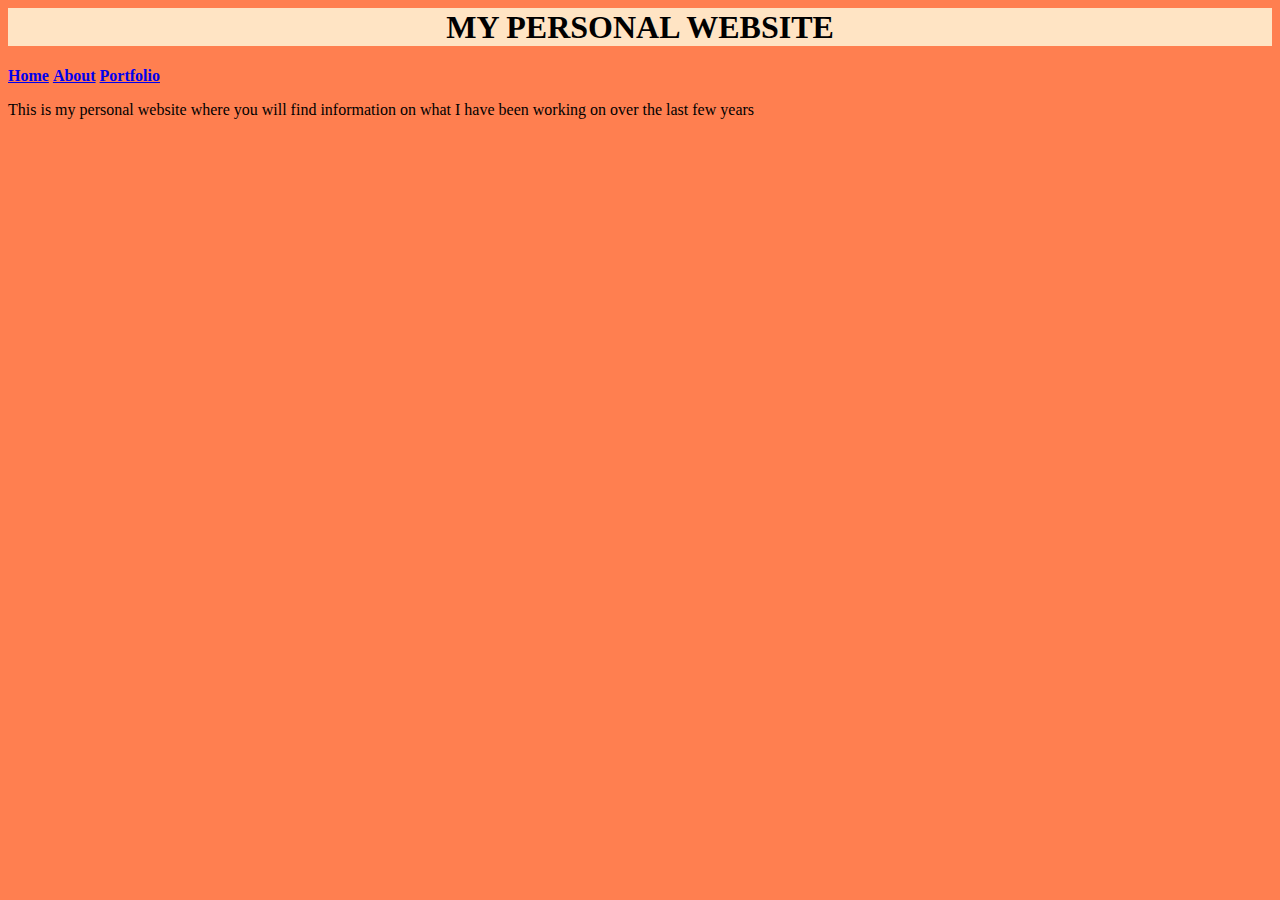
==== Index.html @ 7e2bbaaf "Added image tag" ====
<html lang="en">
<head>
    <meta charset="UTF-8">
    <meta http-equiv="X-UA-Compatible" content="IE=edge">
    <meta name="viewport" content="width=device-width, initial-scale=1.0">
    <title>Home</title>
    <link rel="stylesheet" href="Style.css">
    
</head>
<h1><b>My Personal Website</b></h1>
<body>
    <!--Created a navigation bar for ease of navigating the site-->
   <nav>
    <a href="#"><b>Home</b></a>
    <a href="#"><b>About</b></a>
    <a href="#"><b>Portfolio</b></a>
   </nav>
<p>This is my personal website where you will find information on what I have been working on over the last few years</p>


    <script src="javascript.js"></script>  
<img src="">
</body>
</html>
---- Style.css ----
h1{
    background-color: bisque;
    text-align: center;
    text-transform: uppercase;
    padding-top: 1px;
}
.nav{
    text-align: center;
    text-transform: capitalize;
    font-size: medium;
    display: inline-block;
    
    
}
body{
    background-color: coral;
}
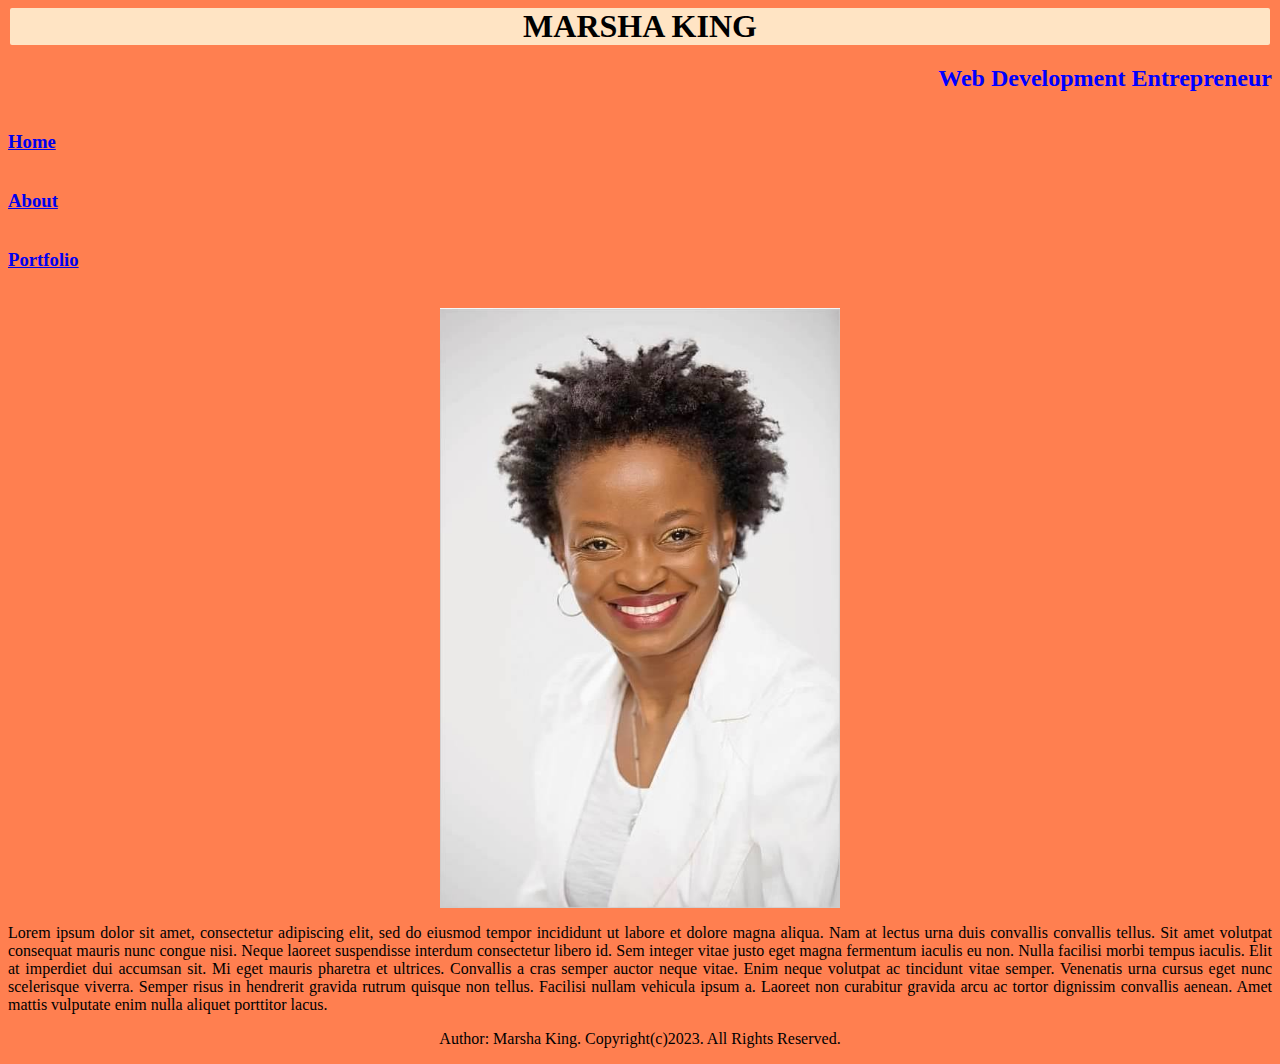
==== commit 724d87be: "Added new branch to include webpage layout changes" ====
--- a/Index.html
+++ b/Index.html
@@ -1,24 +1,55 @@
 <html lang="en">
+
 <head>
     <meta charset="UTF-8">
     <meta http-equiv="X-UA-Compatible" content="IE=edge">
     <meta name="viewport" content="width=device-width, initial-scale=1.0">
-    <title>Home</title>
+    <title>My Personal Website</title>
     <link rel="stylesheet" href="Style.css">
-    
+
 </head>
-<h1><b>My Personal Website</b></h1>
+
 <body>
-    <!--Created a navigation bar for ease of navigating the site-->
-   <nav>
-    <a href="#"><b>Home</b></a>
-    <a href="#"><b>About</b></a>
-    <a href="#"><b>Portfolio</b></a>
-   </nav>
-<p>This is my personal website where you will find information on what I have been working on over the last few years</p>
+    <h1><b>Marsha King</b></h1>
 
+    <h2><b>Web Development Entrepreneur</b></h2>
+        <div class="navbar">
+            <ul>
+                <li><a href="Index.html"><h3><b>Home</b></h3></a></li>
+                <li><a href="About.html"><h3><b>About</b></h3></a></li>
+                <li><a href="Portfolio.html"><h3><b>Portfolio</b></h3></a></li>
+            </ul>
+        
+        </div>    
+   
+    <br>
 
-    <script src="javascript.js"></script>  
-<img src="">
+    <div>
+        <div class="container">
+            <img src="Headshot.jpeg " alt="Headshot" class="Center">
+                <p>
+                    Lorem ipsum dolor sit amet, consectetur adipiscing elit, sed do eiusmod tempor incididunt ut labore
+                    et dolore magna aliqua. Nam at lectus urna duis convallis convallis tellus. Sit amet volutpat
+                    consequat mauris nunc congue nisi. Neque laoreet suspendisse interdum consectetur libero id. Sem
+                    integer vitae justo eget magna fermentum iaculis eu non. Nulla facilisi morbi tempus iaculis. Elit
+                    at imperdiet dui accumsan sit. Mi eget mauris pharetra et ultrices. Convallis a cras semper auctor
+                    neque vitae. Enim neque volutpat ac tincidunt vitae semper. Venenatis urna cursus eget nunc
+                    scelerisque viverra. Semper risus in hendrerit gravida rutrum quisque non tellus. Facilisi nullam
+                    vehicula ipsum a. Laoreet non curabitur gravida arcu ac tortor dignissim convallis aenean. Amet
+                    mattis vulputate enim nulla aliquet porttitor lacus.
+
+                </p>
+            </div>
+
+            <script src="javascript.js"></script>
+
+            <footer>
+        
+            <p style="text-align:Center;">Author: Marsha King. Copyright(c)2023. All Rights Reserved.
+            </p>
+
+            </footer>
+
 </body>
+
 </html>--- a/Style.css
+++ b/Style.css
@@ -1,17 +1,113 @@
-h1{
+h1 {
+    text-align: center;
+    text-decoration: blue;
+    border-radius: 2px 2px 2px 2px;
+    margin: 2px 2px 2px 2px;
     background-color: bisque;
+    text-transform: uppercase;
+
+}
+
+body {
+    background-color: coral;
+}
+
+h2 {
+    text-align: right;
+    color: blue;
+
+}
+
+.navbar {
+    margin-top: 0px;
+    margin-bottom: 0;
+
+}
+
+ul {
+    list-style: none;
+    display: inline-block;
+    text-align: left;
+    margin: 0px;
+    padding: 0px;
+
+}
+
+li {
+    display: flex;
+    justify-content: flex-start;
+
+}
+
+.container {
+    flex-wrap: wrap;
+    text-align: justify;
+    display: flexbox;
+    text-size-adjust: 14px;
+    text-decoration-style: 1em sans-serif;
+    ;
+
+}
+
+.center {
+    display: block;
+    margin-left: auto;
+    margin-right: auto;
+    width: 400px;
+    height: 600px;
+}
+
+
+.Poems {
+    width: 400px;
+    height: 400px;
+    margin: 0px; 
+    padding: 0px; 
+    display: inline-flexbox;
+    
+
+}
+
+.Pink-dress{
+    width: 180px;
+    height: 200px;
+    margin: 2px;
+    padding-block: 3px;
+}
+
+.Kimono-dress{
+    width: 200px;
+    height: 200px;
+    margin: 2px;
+    padding-block: 3px
+}
+
+.Gown-picture {
+    border: 15px;
+    margin: 3px 3px 3px 3px;
+    width: 250px;
+    height: 330px;
+    padding: 2px 3px 2px 3px;
+
+}
+
+.portolio {
     text-align: center;
-    text-transform: uppercase;
-    padding-top: 1px;
+    text-decoration: blue;
+    border-radius: 3px 3px 3px 3px;
+    margin: 2px 2px 2px 2px;
 }
-.nav{
-    text-align: center;
-    text-transform: capitalize;
-    font-size: medium;
-    display: inline-block;
+
+.Sewing{
+    text-align: justify;
+    text-decoration: blueviolet;
+}
+
+.Writing{
+    text-align: left;
     
-    
+
 }
-body{
-    background-color: coral;
-}+
+
+
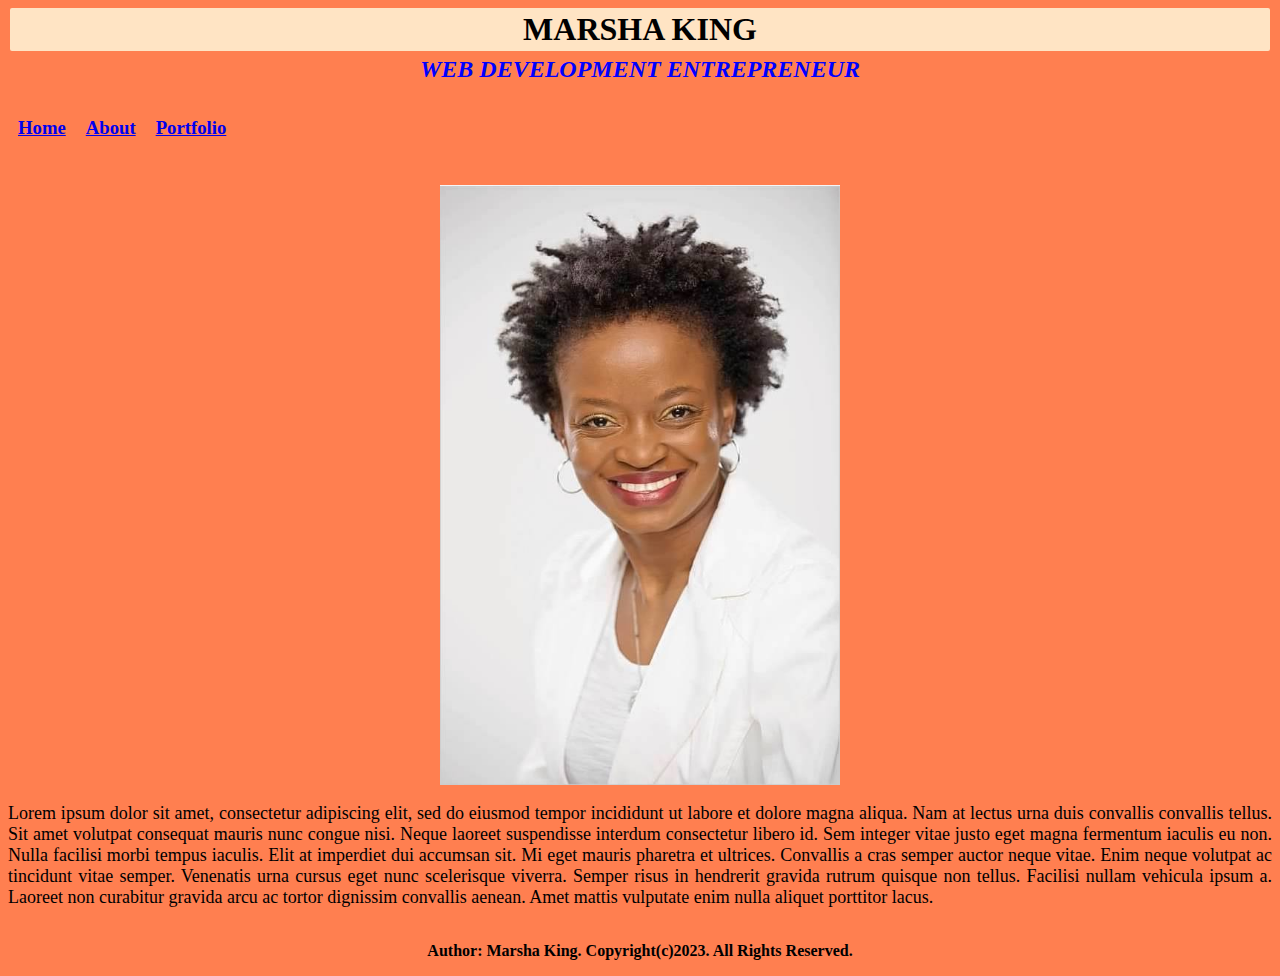
==== commit 12c8f1cc: "Added new branch for website changes" ====
--- a/Index.html
+++ b/Index.html
@@ -10,43 +10,43 @@
 </head>
 
 <body>
-    <h1><b>Marsha King</b></h1>
-
-    <h2><b>Web Development Entrepreneur</b></h2>
-        <div class="navbar">
-            <ul>
+    <header>
+        <h1><b>Marsha King</b></h1>
+        <h2><b>Web Development Entrepreneur</b></h2>
+        <nav>
+            <ul style="
+                display: flex;
+                flex-direction: row;
+                justify-content: flex-start;">
                 <li><a href="Index.html"><h3><b>Home</b></h3></a></li>
                 <li><a href="About.html"><h3><b>About</b></h3></a></li>
                 <li><a href="Portfolio.html"><h3><b>Portfolio</b></h3></a></li>
-            </ul>
-        
-        </div>    
-   
+                </ul>
+                </nav>
+    </header>        
     <br>
-
     <div>
         <div class="container">
             <img src="Headshot.jpeg " alt="Headshot" class="Center">
-                <p>
-                    Lorem ipsum dolor sit amet, consectetur adipiscing elit, sed do eiusmod tempor incididunt ut labore
-                    et dolore magna aliqua. Nam at lectus urna duis convallis convallis tellus. Sit amet volutpat
-                    consequat mauris nunc congue nisi. Neque laoreet suspendisse interdum consectetur libero id. Sem
-                    integer vitae justo eget magna fermentum iaculis eu non. Nulla facilisi morbi tempus iaculis. Elit
-                    at imperdiet dui accumsan sit. Mi eget mauris pharetra et ultrices. Convallis a cras semper auctor
-                    neque vitae. Enim neque volutpat ac tincidunt vitae semper. Venenatis urna cursus eget nunc
-                    scelerisque viverra. Semper risus in hendrerit gravida rutrum quisque non tellus. Facilisi nullam
-                    vehicula ipsum a. Laoreet non curabitur gravida arcu ac tortor dignissim convallis aenean. Amet
-                    mattis vulputate enim nulla aliquet porttitor lacus.
-
-                </p>
+                <p style="text-align: justify;
+                font-size: large;">
+                 Lorem ipsum dolor sit amet, consectetur adipiscing elit, sed do eiusmod tempor incididunt ut labore
+                 et dolore magna aliqua. Nam at lectus urna duis convallis convallis tellus. Sit amet volutpat
+                 consequat mauris nunc congue nisi. Neque laoreet suspendisse interdum consectetur libero id. Sem
+                 integer vitae justo eget magna fermentum iaculis eu non. Nulla facilisi morbi tempus iaculis. Elit
+                 at imperdiet dui accumsan sit. Mi eget mauris pharetra et ultrices. Convallis a cras semper auctor
+                 neque vitae. Enim neque volutpat ac tincidunt vitae semper. Venenatis urna cursus eget nunc
+                 scelerisque viverra. Semper risus in hendrerit gravida rutrum quisque non tellus. Facilisi nullam
+                 vehicula ipsum a. Laoreet non curabitur gravida arcu ac tortor dignissim convallis aenean. Amet
+                 mattis vulputate enim nulla aliquet porttitor lacus.
+            </p>
             </div>
 
             <script src="javascript.js"></script>
 
             <footer>
         
-            <p style="text-align:Center;">Author: Marsha King. Copyright(c)2023. All Rights Reserved.
-            </p>
+            <p style="text-align:Center;"><b>Author: Marsha King. Copyright(c)2023. All Rights Reserved.</b></p>
 
             </footer>
 
--- a/Style.css
+++ b/Style.css
@@ -1,51 +1,50 @@
 h1 {
-    text-align: center;
+    display: flex;
+    justify-content: center;
     text-decoration: blue;
     border-radius: 2px 2px 2px 2px;
-    margin: 2px 2px 2px 2px;
+    margin: 2px; 
+    padding: 3px;
     background-color: bisque;
     text-transform: uppercase;
 
 }
+
 
 body {
     background-color: coral;
 }
 
 h2 {
-    text-align: right;
+    display:flex;
     color: blue;
-
-}
-
-.navbar {
-    margin-top: 0px;
-    margin-bottom: 0;
+    text-transform: uppercase;
+    justify-content: center;
+   font-style: italic;
+   padding: 3px;
+   margin: 2px;
 
 }
 
 ul {
-    list-style: none;
-    display: inline-block;
-    text-align: left;
+    display: flex;
+    flex-direction: row;
+    justify-content: flex-start;
     margin: 0px;
     padding: 0px;
+    list-style: none;
+}    
 
-}
-
-li {
-    display: flex;
-    justify-content: flex-start;
-
+li{
+    padding:10px
 }
 
 .container {
     flex-wrap: wrap;
     text-align: justify;
-    display: flexbox;
+    display: flex;
     text-size-adjust: 14px;
-    text-decoration-style: 1em sans-serif;
-    ;
+    font-style: normal;
 
 }
 
@@ -57,29 +56,26 @@
     height: 600px;
 }
 
-
-.Poems {
-    width: 400px;
-    height: 400px;
-    margin: 0px; 
-    padding: 0px; 
-    display: inline-flexbox;
-    
-
+.Sewing{
+    text-align: left;
+    text-transform: uppercase;
+    font-size: larger;
+    padding: 20px;
+    margin: 5px;
 }
-
 .Pink-dress{
     width: 180px;
     height: 200px;
     margin: 2px;
-    padding-block: 3px;
+    padding: 30px;
 }
 
 .Kimono-dress{
+    border: 15px;
     width: 200px;
     height: 200px;
     margin: 2px;
-    padding-block: 3px
+    padding: 10px
 }
 
 .Gown-picture {
@@ -87,27 +83,69 @@
     margin: 3px 3px 3px 3px;
     width: 250px;
     height: 330px;
-    padding: 2px 3px 2px 3px;
+    padding: 10px;
 
 }
 
-.portolio {
-    text-align: center;
-    text-decoration: blue;
-    border-radius: 3px 3px 3px 3px;
-    margin: 2px 2px 2px 2px;
+.Writing{
+    display: flex;
+    justify-content: flex-start;
+    text-transform: uppercase;
+    font-size: larger;
+    flex-direction: row;   
+    margin: 2px;
+    border: 3px;
+    padding:5px;
+  
+}
+    
+.Poem-one{
+    display:inline-flex;
+    justify-content: flex-start;
+    width: 300ppx;
+    height:450px;
+    border: 3px;
+    margin: 2px;
+    padding: 25px;
+    
 }
 
-.Sewing{
-    text-align: justify;
-    text-decoration: blueviolet;
-}
-
-.Writing{
-    text-align: left;
+.Poem-two{
+    display: inline-flex;
+    justify-content: flex-start;
+    flex-direction: row;
+    width: 100px;
+    height: 400px;
+    border: 3px;
+    margin: 2px;
+    padding: 25px
     
+ 
 
 }
 
+.First-Html-Webpage{
+    justify-content: flex-start;
+    text-transform: uppercase;
+    font-size: larger;
+    padding:3px;
+    margin: 4px;
+}
 
+.Bell-Peppers{
+    justify-content: flex-start;
+    text-transform: uppercase;
+    font-size: larger;
+    padding:3px;
+    margin: 4px;
+    
+}
 
+.Lions{
+    justify-content: left;
+    text-transform: uppercase;
+    font-size: larger;
+    padding: 3px;
+    margin: 4px;
+}
+
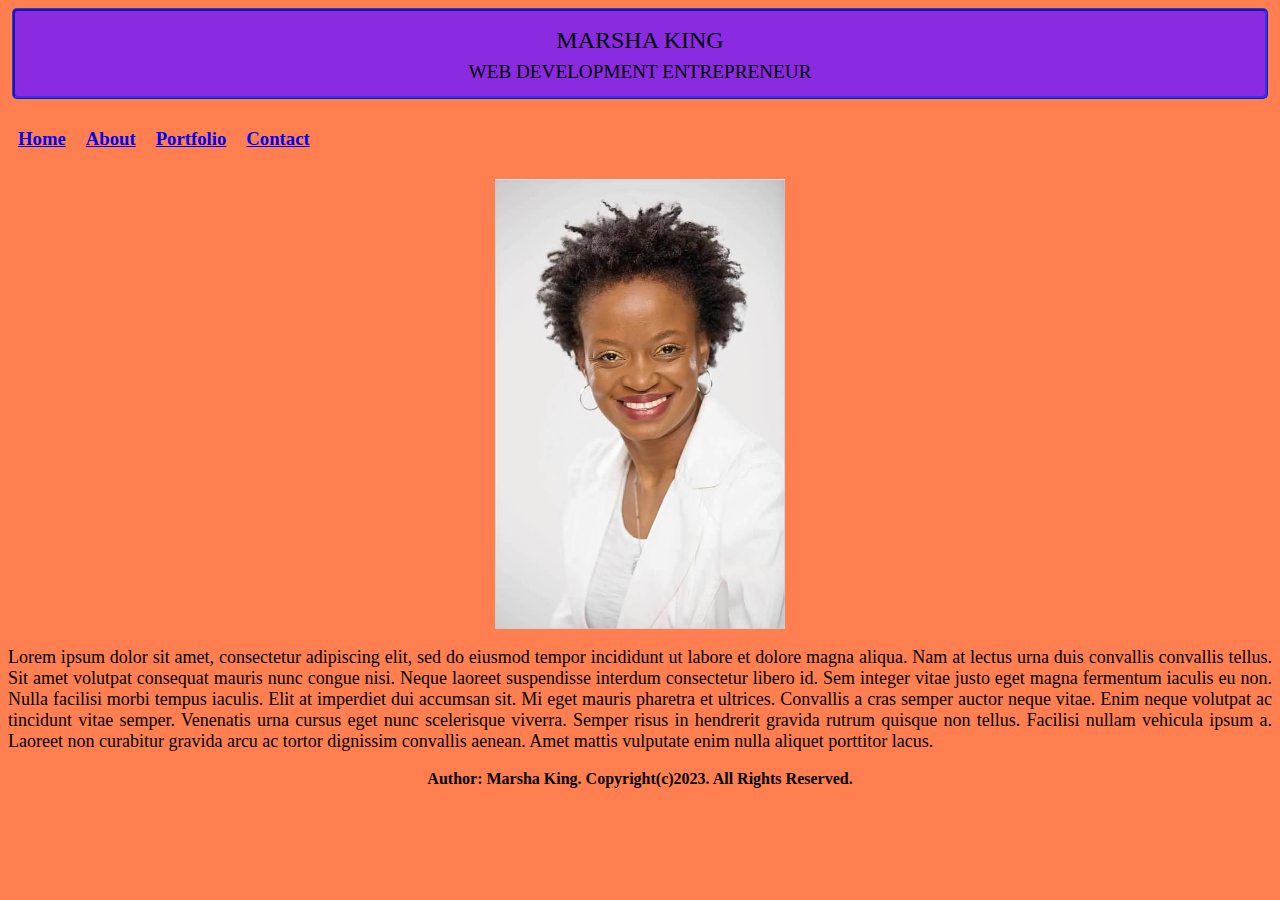
==== commit b48b15a6: "Added new branch to capture new website changes" ====
--- a/Index.html
+++ b/Index.html
@@ -8,47 +8,68 @@
     <link rel="stylesheet" href="Style.css">
 
 </head>
-
 <body>
     <header>
-        <h1><b>Marsha King</b></h1>
-        <h2><b>Web Development Entrepreneur</b></h2>
-        <nav>
-            <ul style="
+    <div class="home">
+
+        <p style="text-transform: uppercase;
+        text-align: center;
+        font-size: x-large;
+        font-style: normal;
+        display: flexbox;
+        padding: 1px;">Marsha King</p>
+    
+    <p style="text-transform: uppercase;
+    text-align: center;
+    font-size: larger;
+    font-style: normal;
+    display: flexbox;
+    padding: 1px;">Web Development Entrepreneur</p>
+     </div>
+    <nav>
+        <ul style="
                 display: flex;
                 flex-direction: row;
                 justify-content: flex-start;">
-                <li><a href="Index.html"><h3><b>Home</b></h3></a></li>
-                <li><a href="About.html"><h3><b>About</b></h3></a></li>
-                <li><a href="Portfolio.html"><h3><b>Portfolio</b></h3></a></li>
-                </ul>
-                </nav>
-    </header>        
-    <br>
-    <div>
-        <div class="container">
-            <img src="Headshot.jpeg " alt="Headshot" class="Center">
-                <p style="text-align: justify;
-                font-size: large;">
-                 Lorem ipsum dolor sit amet, consectetur adipiscing elit, sed do eiusmod tempor incididunt ut labore
-                 et dolore magna aliqua. Nam at lectus urna duis convallis convallis tellus. Sit amet volutpat
-                 consequat mauris nunc congue nisi. Neque laoreet suspendisse interdum consectetur libero id. Sem
-                 integer vitae justo eget magna fermentum iaculis eu non. Nulla facilisi morbi tempus iaculis. Elit
-                 at imperdiet dui accumsan sit. Mi eget mauris pharetra et ultrices. Convallis a cras semper auctor
-                 neque vitae. Enim neque volutpat ac tincidunt vitae semper. Venenatis urna cursus eget nunc
-                 scelerisque viverra. Semper risus in hendrerit gravida rutrum quisque non tellus. Facilisi nullam
-                 vehicula ipsum a. Laoreet non curabitur gravida arcu ac tortor dignissim convallis aenean. Amet
-                 mattis vulputate enim nulla aliquet porttitor lacus.
-            </p>
-            </div>
+            <li><a href="Index.html">
+                    <h3><b>Home</b></h3>
+                </a></li>
+            <li><a href="About.html">
+                    <h3><b>About</b></h3>
+                </a></li>
+            <li><a href="Portfolio.html">
+                    <h3><b>Portfolio</b></h3>
+                </a></li>
+            <li><a href="Contact.html">
+                    <h3><b>Contact</b></h3>
+                </a></li>
+        </ul>
+    
+    </nav>
+</header>
+<container>
+    <img src="Headshot.jpeg " alt="Headshot" class="Center">
+    <p style="text-align: justify;
+        font-size: large;">
+        Lorem ipsum dolor sit amet, consectetur adipiscing elit, sed do eiusmod tempor incididunt ut labore
+        et dolore magna aliqua. Nam at lectus urna duis convallis convallis tellus. Sit amet volutpat
+        consequat mauris nunc congue nisi. Neque laoreet suspendisse interdum consectetur libero id. Sem
+        integer vitae justo eget magna fermentum iaculis eu non. Nulla facilisi morbi tempus iaculis. Elit
+        at imperdiet dui accumsan sit. Mi eget mauris pharetra et ultrices. Convallis a cras semper auctor
+        neque vitae. Enim neque volutpat ac tincidunt vitae semper. Venenatis urna cursus eget nunc
+        scelerisque viverra. Semper risus in hendrerit gravida rutrum quisque non tellus. Facilisi nullam
+        vehicula ipsum a. Laoreet non curabitur gravida arcu ac tortor dignissim convallis aenean. Amet
+        mattis vulputate enim nulla aliquet porttitor lacus.
+    </p>
+</container>
 
-            <script src="javascript.js"></script>
+    <script src="javascript.js"></script>
 
-            <footer>
-        
-            <p style="text-align:Center;"><b>Author: Marsha King. Copyright(c)2023. All Rights Reserved.</b></p>
-
-            </footer>
+    <footer>
+        <p style="text-align:Center;"
+        ><b>Author: Marsha King. Copyright(c)2023. All Rights Reserved.</b></p>
+    </footer>
+    </div>       
 
 </body>
 
--- a/Style.css
+++ b/Style.css
@@ -1,29 +1,21 @@
-h1 {
-    display: flex;
-    justify-content: center;
-    text-decoration: blue;
-    border-radius: 2px 2px 2px 2px;
-    margin: 2px; 
-    padding: 3px;
-    background-color: bisque;
-    text-transform: uppercase;
-
+.home{
+    background-color: blueviolet;
+    line-height: 5px;
+    border-radius: 5px;
+    border-color: rgb(46, 43, 226);
+    padding: 2px;
+    margin-left: 4px;
+    margin-right: 4px;
+    border-style: ridge;
 }
 
+.home:hover{
+    background-color: bisque;
+}
 
 body {
+    display: block;
     background-color: coral;
-}
-
-h2 {
-    display:flex;
-    color: blue;
-    text-transform: uppercase;
-    justify-content: center;
-   font-style: italic;
-   padding: 3px;
-   margin: 2px;
-
 }
 
 ul {
@@ -33,44 +25,52 @@
     margin: 0px;
     padding: 0px;
     list-style: none;
-}    
 
-li{
-    padding:10px
+}
+
+li {
+    padding: 10px;
+
+
+}
+
+li:hover {
+    background-color: darkgreen;
 }
 
 .container {
     flex-wrap: wrap;
     text-align: justify;
-    display: flex;
     text-size-adjust: 14px;
     font-style: normal;
-
 }
 
 .center {
     display: block;
     margin-left: auto;
     margin-right: auto;
-    width: 400px;
-    height: 600px;
+    width: 290px;
+    height: 450px
+
 }
 
-.Sewing{
+.Sewing {
     text-align: left;
     text-transform: uppercase;
     font-size: larger;
     padding: 20px;
     margin: 5px;
+    line-height: 25px;
 }
-.Pink-dress{
+
+.Pink-dress {
     width: 180px;
     height: 200px;
     margin: 2px;
     padding: 30px;
 }
 
-.Kimono-dress{
+.Kimono-dress {
     border: 15px;
     width: 200px;
     height: 200px;
@@ -87,61 +87,40 @@
 
 }
 
-.Writing{
+.Writing {
+    text-align: left;
+    text-transform: uppercase;
+    font-size: larger;
+    margin: 5px;
+    padding: 20px;
+    line-height: 25px;
+
+}
+
+.pictures{
     display: flex;
+    justify-content: space-between;
+
+}
+    
+
+.First-Html-Webpage {
     justify-content: flex-start;
     text-transform: uppercase;
     font-size: larger;
-    flex-direction: row;   
-    margin: 2px;
-    border: 3px;
-    padding:5px;
-  
-}
-    
-.Poem-one{
-    display:inline-flex;
-    justify-content: flex-start;
-    width: 300ppx;
-    height:450px;
-    border: 3px;
-    margin: 2px;
-    padding: 25px;
-    
+    padding: 3px;
+    margin: 4px;
 }
 
-.Poem-two{
-    display: inline-flex;
-    justify-content: flex-start;
-    flex-direction: row;
-    width: 100px;
-    height: 400px;
-    border: 3px;
-    margin: 2px;
-    padding: 25px
-    
- 
-
-}
-
-.First-Html-Webpage{
+.Bell-Peppers {
     justify-content: flex-start;
     text-transform: uppercase;
     font-size: larger;
-    padding:3px;
+    padding: 3px;
     margin: 4px;
+
 }
-
-.Bell-Peppers{
-    justify-content: flex-start;
-    text-transform: uppercase;
-    font-size: larger;
-    padding:3px;
-    margin: 4px;
-    
-}
-
-.Lions{
+.Lions {
     justify-content: left;
     text-transform: uppercase;
     font-size: larger;
@@ -149,3 +128,11 @@
     margin: 4px;
 }
 
+form:hover {
+    background-color: blueviolet;
+
+}
+
+footer:hover {
+    background-color: darkorchid;
+}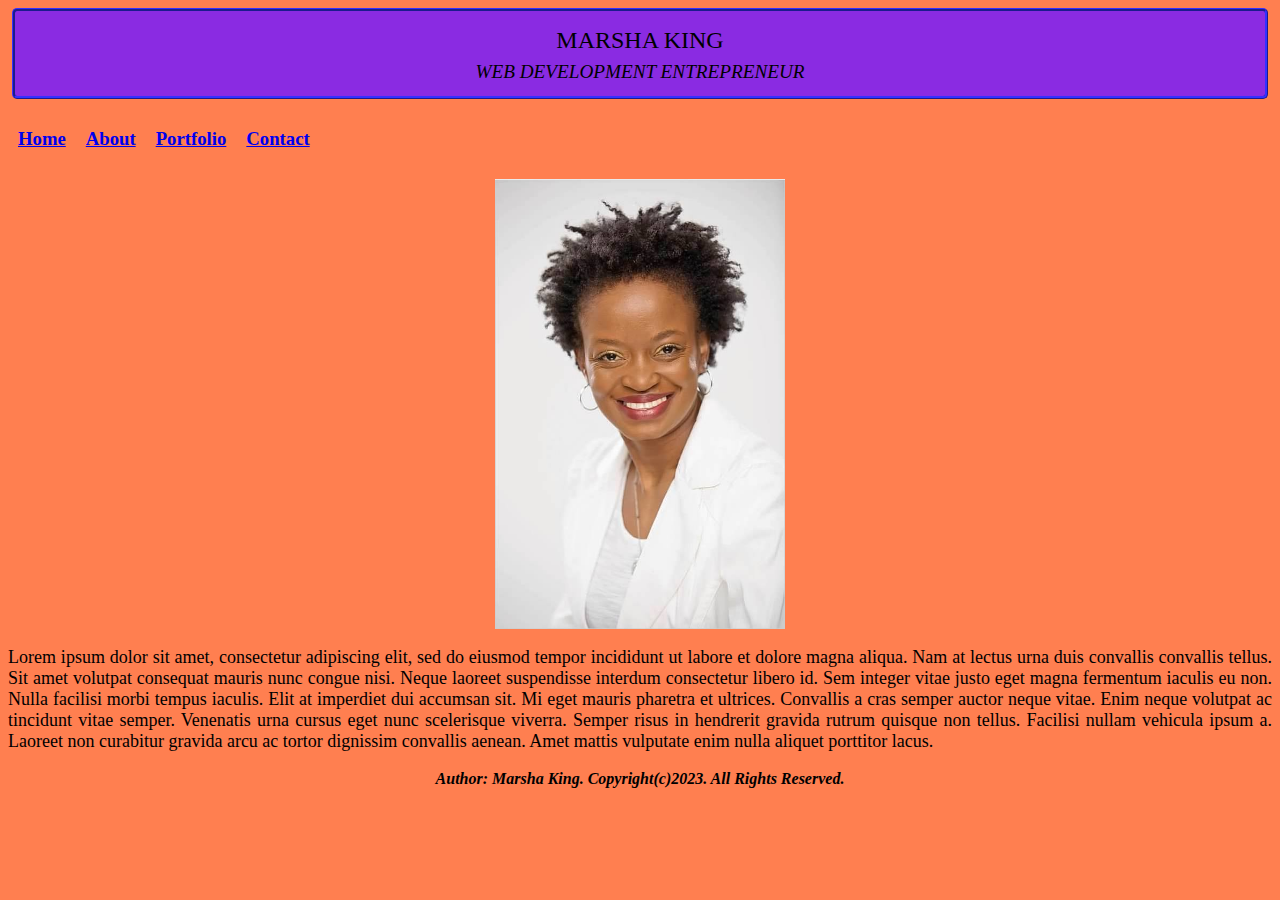
==== commit 008fd4c4: "Added flexbox to the heading" ====
--- a/Index.html
+++ b/Index.html
@@ -24,7 +24,7 @@
     font-size: larger;
     font-style: normal;
     display: flexbox;
-    padding: 1px;">Web Development Entrepreneur</p>
+    padding: 1px;"><em>Web Development Entrepreneur</em></p>
      </div>
     <nav>
         <ul style="
@@ -48,7 +48,7 @@
     </nav>
 </header>
 <container>
-    <img src="Headshot.jpeg " alt="Headshot" class="Center">
+    <img src="Headshot.jpeg " alt="Headshot" class="Headshot">
     <p style="text-align: justify;
         font-size: large;">
         Lorem ipsum dolor sit amet, consectetur adipiscing elit, sed do eiusmod tempor incididunt ut labore
@@ -67,7 +67,7 @@
 
     <footer>
         <p style="text-align:Center;"
-        ><b>Author: Marsha King. Copyright(c)2023. All Rights Reserved.</b></p>
+        ><b><em>Author: Marsha King. Copyright(c)2023. All Rights Reserved.</em></b></p>
     </footer>
     </div>       
 
--- a/Style.css
+++ b/Style.css
@@ -1,4 +1,5 @@
 .home{
+    display: flexbox;
     background-color: blueviolet;
     line-height: 5px;
     border-radius: 5px;
@@ -14,7 +15,7 @@
 }
 
 body {
-    display: block;
+    display: flex-block;
     background-color: coral;
 }
 
@@ -30,8 +31,6 @@
 
 li {
     padding: 10px;
-
-
 }
 
 li:hover {
@@ -45,7 +44,7 @@
     font-style: normal;
 }
 
-.center {
+.Headshot{
     display: block;
     margin-left: auto;
     margin-right: auto;
@@ -64,6 +63,7 @@
 }
 
 .Pink-dress {
+    display: flex;
     width: 180px;
     height: 200px;
     margin: 2px;
@@ -71,6 +71,7 @@
 }
 
 .Kimono-dress {
+    display: flex;
     border: 15px;
     width: 200px;
     height: 200px;
@@ -79,6 +80,7 @@
 }
 
 .Gown-picture {
+    display: flex;
     border: 15px;
     margin: 3px 3px 3px 3px;
     width: 250px;
@@ -102,7 +104,6 @@
     justify-content: space-between;
 
 }
-    
 
 .First-Html-Webpage {
     justify-content: flex-start;
@@ -133,6 +134,10 @@
 
 }
 
+.form{
+    display: flex;
+}
+
 footer:hover {
     background-color: darkorchid;
 }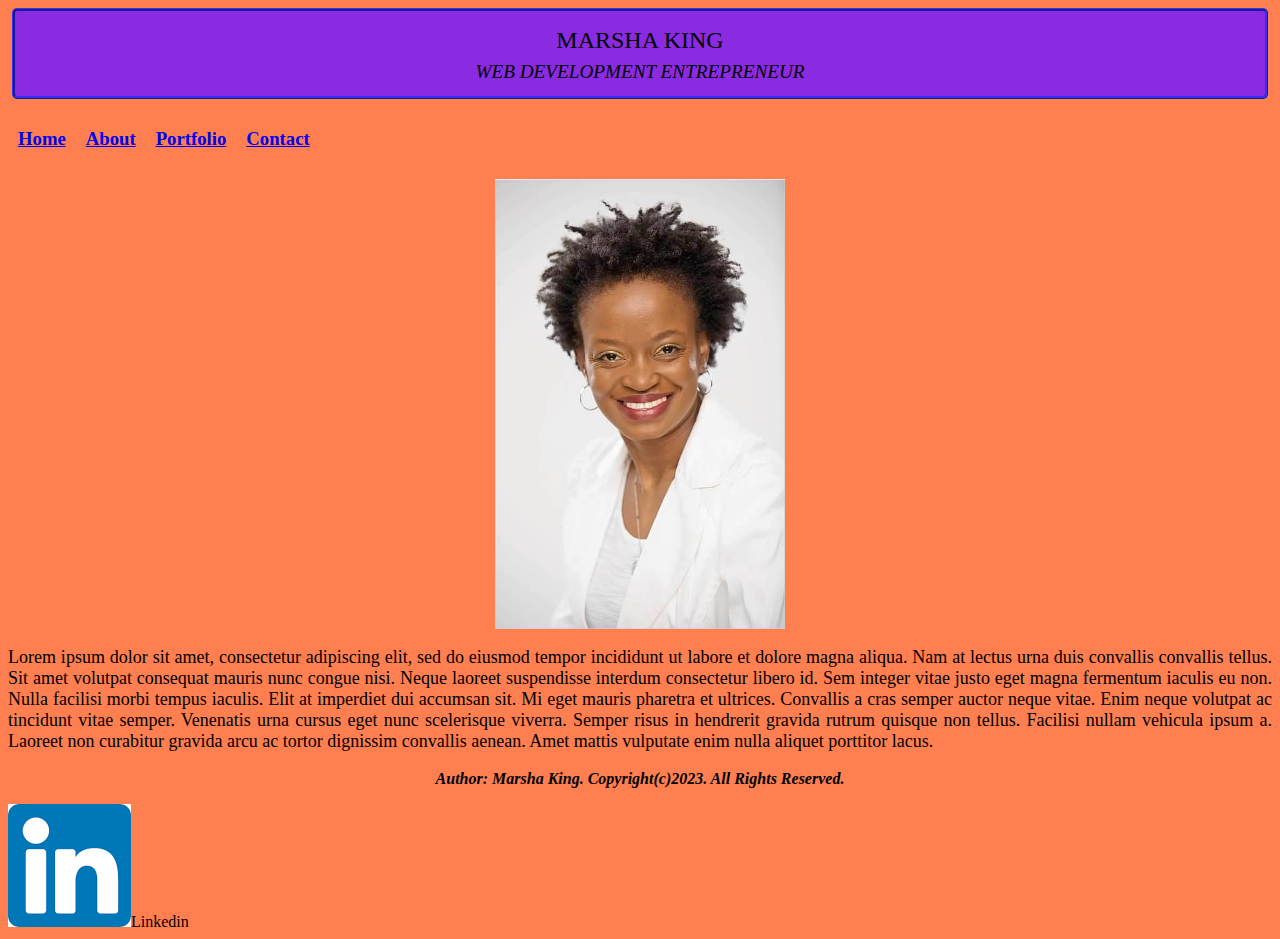
==== commit 4b19fd0c: "Added linkedin and updated contact page" ====
--- a/Index.html
+++ b/Index.html
@@ -68,6 +68,8 @@
     <footer>
         <p style="text-align:Center;"
         ><b><em>Author: Marsha King. Copyright(c)2023. All Rights Reserved.</em></b></p>
+       <img src="Linkedin Logo.png"
+        <a href="https://www.linkedin.com/in/marsha-king-mpa-b623462a/">Linkedin</a> 
     </footer>
     </div>       
 
--- a/Style.css
+++ b/Style.css
@@ -12,6 +12,25 @@
 
 .home:hover{
     background-color: bisque;
+}
+
+footer:hover {
+    background-color: darkorchid;
+}
+
+.container {
+    flex-wrap: wrap;
+    justify-content: Center;
+    font-size: medium;
+    font-style: normal;
+}
+
+.Headshot{
+    display: block;
+    margin-left: auto;
+    margin-right: auto;
+    width: 290px;
+    height: 450px
 }
 
 body {
@@ -37,56 +56,22 @@
     background-color: darkgreen;
 }
 
-.container {
+
+.sewing{
+    display: flex;
+    flex-direction: column;
     flex-wrap: wrap;
-    text-align: justify;
-    text-size-adjust: 14px;
-    font-style: normal;
+    justify-content: space-evenly;
+    column-gap: 90px;
+    height: 300px;
+    margin: 2px;
+    padding: 2px;
+    text-transform: uppercase;
+    font-size: larger;
 }
 
-.Headshot{
-    display: block;
-    margin-left: auto;
-    margin-right: auto;
-    width: 290px;
-    height: 450px
-
-}
-
-.Sewing {
-    text-align: left;
-    text-transform: uppercase;
-    font-size: larger;
-    padding: 20px;
-    margin: 5px;
-    line-height: 25px;
-}
-
-.Pink-dress {
-    display: flex;
-    width: 180px;
-    height: 200px;
-    margin: 2px;
-    padding: 30px;
-}
-
-.Kimono-dress {
-    display: flex;
-    border: 15px;
-    width: 200px;
-    height: 200px;
-    margin: 2px;
-    padding: 10px
-}
-
-.Gown-picture {
-    display: flex;
-    border: 15px;
-    margin: 3px 3px 3px 3px;
-    width: 250px;
-    height: 330px;
-    padding: 10px;
-
+.sewing:hover{
+    background-color: blueviolet;
 }
 
 .Writing {
@@ -101,43 +86,64 @@
 
 .pictures{
     display: flex;
+    flex-direction: row;
     justify-content: space-between;
+    flex-wrap: wrap;
+    align-content: flex-start;    
 
 }
 
-.First-Html-Webpage {
-    justify-content: flex-start;
-    text-transform: uppercase;
+.pictures:hover{
+    background-color: blueviolet;
+
+}
+
+.Zoo {
+    display: flex;
+    flex-direction: column;
+    flex-wrap: wrap;
+    justify-content: center;
     font-size: larger;
     padding: 3px;
     margin: 4px;
 }
 
 .Bell-Peppers {
-    justify-content: flex-start;
-    text-transform: uppercase;
+    display:flex;
+    flex-direction: column;
+    flex-wrap: wrap;
+    justify-content: center;
     font-size: larger;
-    padding: 3px;
+    padding:3px ;
     margin: 4px;
 
 }
-.Lions {
-    justify-content: left;
-    text-transform: uppercase;
+
+
+.First-Html-Webpage {
+    display: flex;
+    flex-direction: column;
+    flex-wrap: wrap;
+    justify-content: center;
     font-size: larger;
     padding: 3px;
     margin: 4px;
 }
 
-form:hover {
-    background-color: blueviolet;
+
+.form{
+    display: flex;
+    flex-direction: row;
+    justify-content: center;
+    flex-wrap: wrap;
+    line-height: 10px;
 
 }
 
-.form{
-    display: flex;
+.form:hover{
+    background-color: blueviolet;
 }
 
-footer:hover {
-    background-color: darkorchid;
-}+
+
+
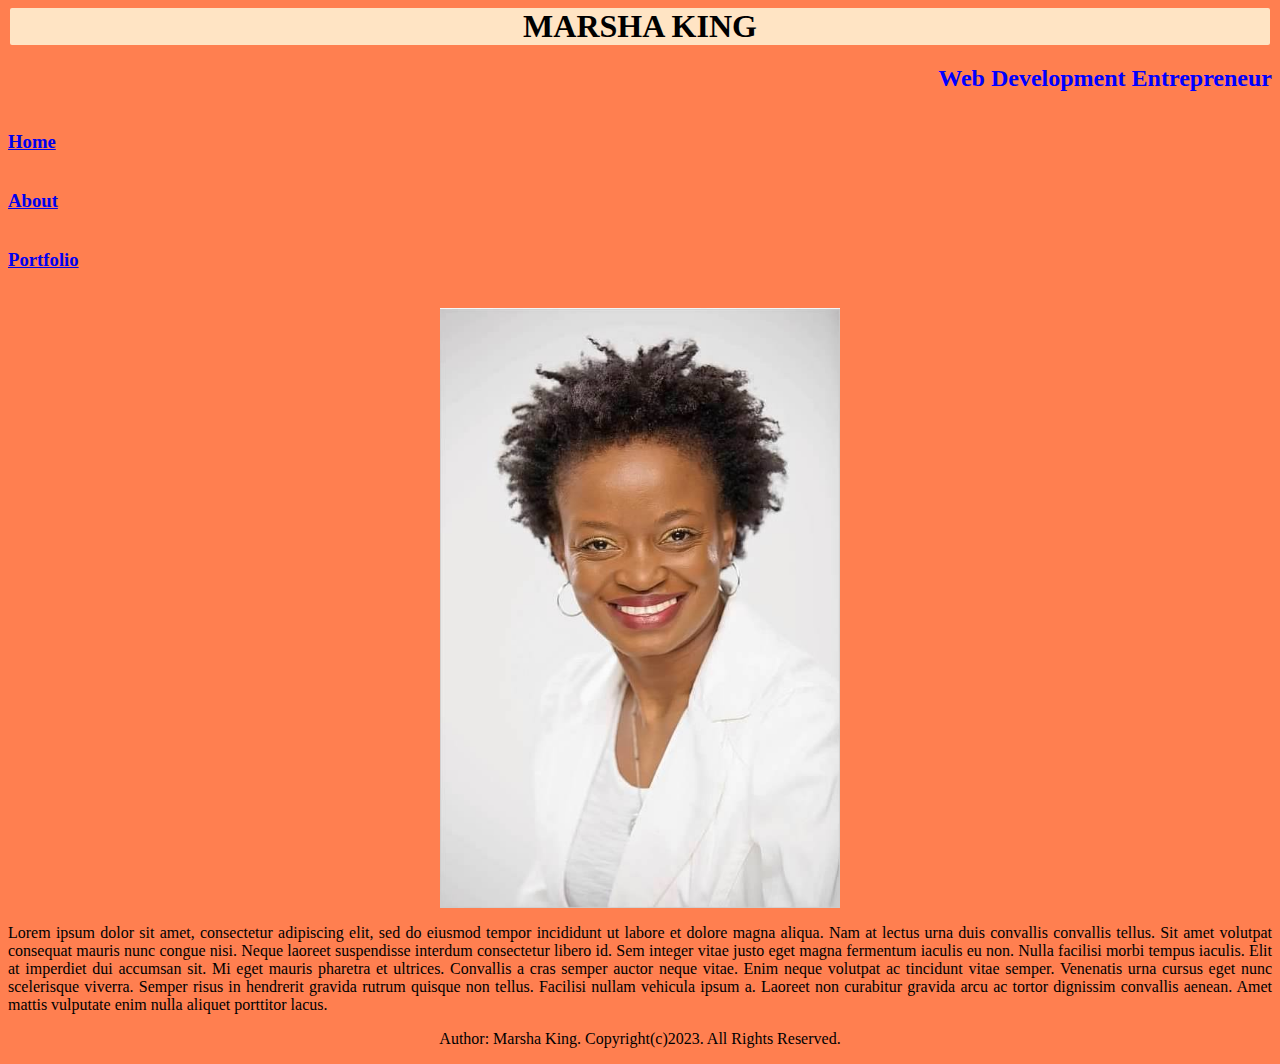
==== commit a7e49ef3: "Merge pull request #2 from DEVELOPMENT-DEPOT/Second-Branch" ====
--- a/Index.html
+++ b/Index.html
@@ -8,70 +8,47 @@
     <link rel="stylesheet" href="Style.css">
 
 </head>
+
 <body>
-    <header>
-    <div class="home">
+    <h1><b>Marsha King</b></h1>
 
-        <p style="text-transform: uppercase;
-        text-align: center;
-        font-size: x-large;
-        font-style: normal;
-        display: flexbox;
-        padding: 1px;">Marsha King</p>
-    
-    <p style="text-transform: uppercase;
-    text-align: center;
-    font-size: larger;
-    font-style: normal;
-    display: flexbox;
-    padding: 1px;"><em>Web Development Entrepreneur</em></p>
-     </div>
-    <nav>
-        <ul style="
-                display: flex;
-                flex-direction: row;
-                justify-content: flex-start;">
-            <li><a href="Index.html">
-                    <h3><b>Home</b></h3>
-                </a></li>
-            <li><a href="About.html">
-                    <h3><b>About</b></h3>
-                </a></li>
-            <li><a href="Portfolio.html">
-                    <h3><b>Portfolio</b></h3>
-                </a></li>
-            <li><a href="Contact.html">
-                    <h3><b>Contact</b></h3>
-                </a></li>
-        </ul>
-    
-    </nav>
-</header>
-<container>
-    <img src="Headshot.jpeg " alt="Headshot" class="Headshot">
-    <p style="text-align: justify;
-        font-size: large;">
-        Lorem ipsum dolor sit amet, consectetur adipiscing elit, sed do eiusmod tempor incididunt ut labore
-        et dolore magna aliqua. Nam at lectus urna duis convallis convallis tellus. Sit amet volutpat
-        consequat mauris nunc congue nisi. Neque laoreet suspendisse interdum consectetur libero id. Sem
-        integer vitae justo eget magna fermentum iaculis eu non. Nulla facilisi morbi tempus iaculis. Elit
-        at imperdiet dui accumsan sit. Mi eget mauris pharetra et ultrices. Convallis a cras semper auctor
-        neque vitae. Enim neque volutpat ac tincidunt vitae semper. Venenatis urna cursus eget nunc
-        scelerisque viverra. Semper risus in hendrerit gravida rutrum quisque non tellus. Facilisi nullam
-        vehicula ipsum a. Laoreet non curabitur gravida arcu ac tortor dignissim convallis aenean. Amet
-        mattis vulputate enim nulla aliquet porttitor lacus.
-    </p>
-</container>
+    <h2><b>Web Development Entrepreneur</b></h2>
+        <div class="navbar">
+            <ul>
+                <li><a href="Index.html"><h3><b>Home</b></h3></a></li>
+                <li><a href="About.html"><h3><b>About</b></h3></a></li>
+                <li><a href="Portfolio.html"><h3><b>Portfolio</b></h3></a></li>
+            </ul>
+        
+        </div>    
+   
+    <br>
 
-    <script src="javascript.js"></script>
+    <div>
+        <div class="container">
+            <img src="Headshot.jpeg " alt="Headshot" class="Center">
+                <p>
+                    Lorem ipsum dolor sit amet, consectetur adipiscing elit, sed do eiusmod tempor incididunt ut labore
+                    et dolore magna aliqua. Nam at lectus urna duis convallis convallis tellus. Sit amet volutpat
+                    consequat mauris nunc congue nisi. Neque laoreet suspendisse interdum consectetur libero id. Sem
+                    integer vitae justo eget magna fermentum iaculis eu non. Nulla facilisi morbi tempus iaculis. Elit
+                    at imperdiet dui accumsan sit. Mi eget mauris pharetra et ultrices. Convallis a cras semper auctor
+                    neque vitae. Enim neque volutpat ac tincidunt vitae semper. Venenatis urna cursus eget nunc
+                    scelerisque viverra. Semper risus in hendrerit gravida rutrum quisque non tellus. Facilisi nullam
+                    vehicula ipsum a. Laoreet non curabitur gravida arcu ac tortor dignissim convallis aenean. Amet
+                    mattis vulputate enim nulla aliquet porttitor lacus.
 
-    <footer>
-        <p style="text-align:Center;"
-        ><b><em>Author: Marsha King. Copyright(c)2023. All Rights Reserved.</em></b></p>
-       <img src="Linkedin Logo.png"
-        <a href="https://www.linkedin.com/in/marsha-king-mpa-b623462a/">Linkedin</a> 
-    </footer>
-    </div>       
+                </p>
+            </div>
+
+            <script src="javascript.js"></script>
+
+            <footer>
+        
+            <p style="text-align:Center;">Author: Marsha King. Copyright(c)2023. All Rights Reserved.
+            </p>
+
+            </footer>
 
 </body>
 
--- a/Style.css
+++ b/Style.css
@@ -1,149 +1,113 @@
-.home{
-    display: flexbox;
-    background-color: blueviolet;
-    line-height: 5px;
-    border-radius: 5px;
-    border-color: rgb(46, 43, 226);
-    padding: 2px;
-    margin-left: 4px;
-    margin-right: 4px;
-    border-style: ridge;
+h1 {
+    text-align: center;
+    text-decoration: blue;
+    border-radius: 2px 2px 2px 2px;
+    margin: 2px 2px 2px 2px;
+    background-color: bisque;
+    text-transform: uppercase;
+
 }
 
-.home:hover{
-    background-color: bisque;
+body {
+    background-color: coral;
 }
 
-footer:hover {
-    background-color: darkorchid;
+h2 {
+    text-align: right;
+    color: blue;
+
+}
+
+.navbar {
+    margin-top: 0px;
+    margin-bottom: 0;
+
+}
+
+ul {
+    list-style: none;
+    display: inline-block;
+    text-align: left;
+    margin: 0px;
+    padding: 0px;
+
+}
+
+li {
+    display: flex;
+    justify-content: flex-start;
+
 }
 
 .container {
     flex-wrap: wrap;
-    justify-content: Center;
-    font-size: medium;
-    font-style: normal;
+    text-align: justify;
+    display: flexbox;
+    text-size-adjust: 14px;
+    text-decoration-style: 1em sans-serif;
+    ;
+
 }
 
-.Headshot{
+.center {
     display: block;
     margin-left: auto;
     margin-right: auto;
-    width: 290px;
-    height: 450px
+    width: 400px;
+    height: 600px;
 }
 
-body {
-    display: flex-block;
-    background-color: coral;
-}
 
-ul {
-    display: flex;
-    flex-direction: row;
-    justify-content: flex-start;
-    margin: 0px;
-    padding: 0px;
-    list-style: none;
+.Poems {
+    width: 400px;
+    height: 400px;
+    margin: 0px; 
+    padding: 0px; 
+    display: inline-flexbox;
+    
 
 }
 
-li {
-    padding: 10px;
+.Pink-dress{
+    width: 180px;
+    height: 200px;
+    margin: 2px;
+    padding-block: 3px;
 }
 
-li:hover {
-    background-color: darkgreen;
+.Kimono-dress{
+    width: 200px;
+    height: 200px;
+    margin: 2px;
+    padding-block: 3px
 }
 
-
-.sewing{
-    display: flex;
-    flex-direction: column;
-    flex-wrap: wrap;
-    justify-content: space-evenly;
-    column-gap: 90px;
-    height: 300px;
-    margin: 2px;
-    padding: 2px;
-    text-transform: uppercase;
-    font-size: larger;
-}
-
-.sewing:hover{
-    background-color: blueviolet;
-}
-
-.Writing {
-    text-align: left;
-    text-transform: uppercase;
-    font-size: larger;
-    margin: 5px;
-    padding: 20px;
-    line-height: 25px;
+.Gown-picture {
+    border: 15px;
+    margin: 3px 3px 3px 3px;
+    width: 250px;
+    height: 330px;
+    padding: 2px 3px 2px 3px;
 
 }
 
-.pictures{
-    display: flex;
-    flex-direction: row;
-    justify-content: space-between;
-    flex-wrap: wrap;
-    align-content: flex-start;    
-
+.portolio {
+    text-align: center;
+    text-decoration: blue;
+    border-radius: 3px 3px 3px 3px;
+    margin: 2px 2px 2px 2px;
 }
 
-.pictures:hover{
-    background-color: blueviolet;
-
+.Sewing{
+    text-align: justify;
+    text-decoration: blueviolet;
 }
 
-.Zoo {
-    display: flex;
-    flex-direction: column;
-    flex-wrap: wrap;
-    justify-content: center;
-    font-size: larger;
-    padding: 3px;
-    margin: 4px;
-}
-
-.Bell-Peppers {
-    display:flex;
-    flex-direction: column;
-    flex-wrap: wrap;
-    justify-content: center;
-    font-size: larger;
-    padding:3px ;
-    margin: 4px;
+.Writing{
+    text-align: left;
+    
 
 }
 
 
-.First-Html-Webpage {
-    display: flex;
-    flex-direction: column;
-    flex-wrap: wrap;
-    justify-content: center;
-    font-size: larger;
-    padding: 3px;
-    margin: 4px;
-}
 
-
-.form{
-    display: flex;
-    flex-direction: row;
-    justify-content: center;
-    flex-wrap: wrap;
-    line-height: 10px;
-
-}
-
-.form:hover{
-    background-color: blueviolet;
-}
-
-
-
-
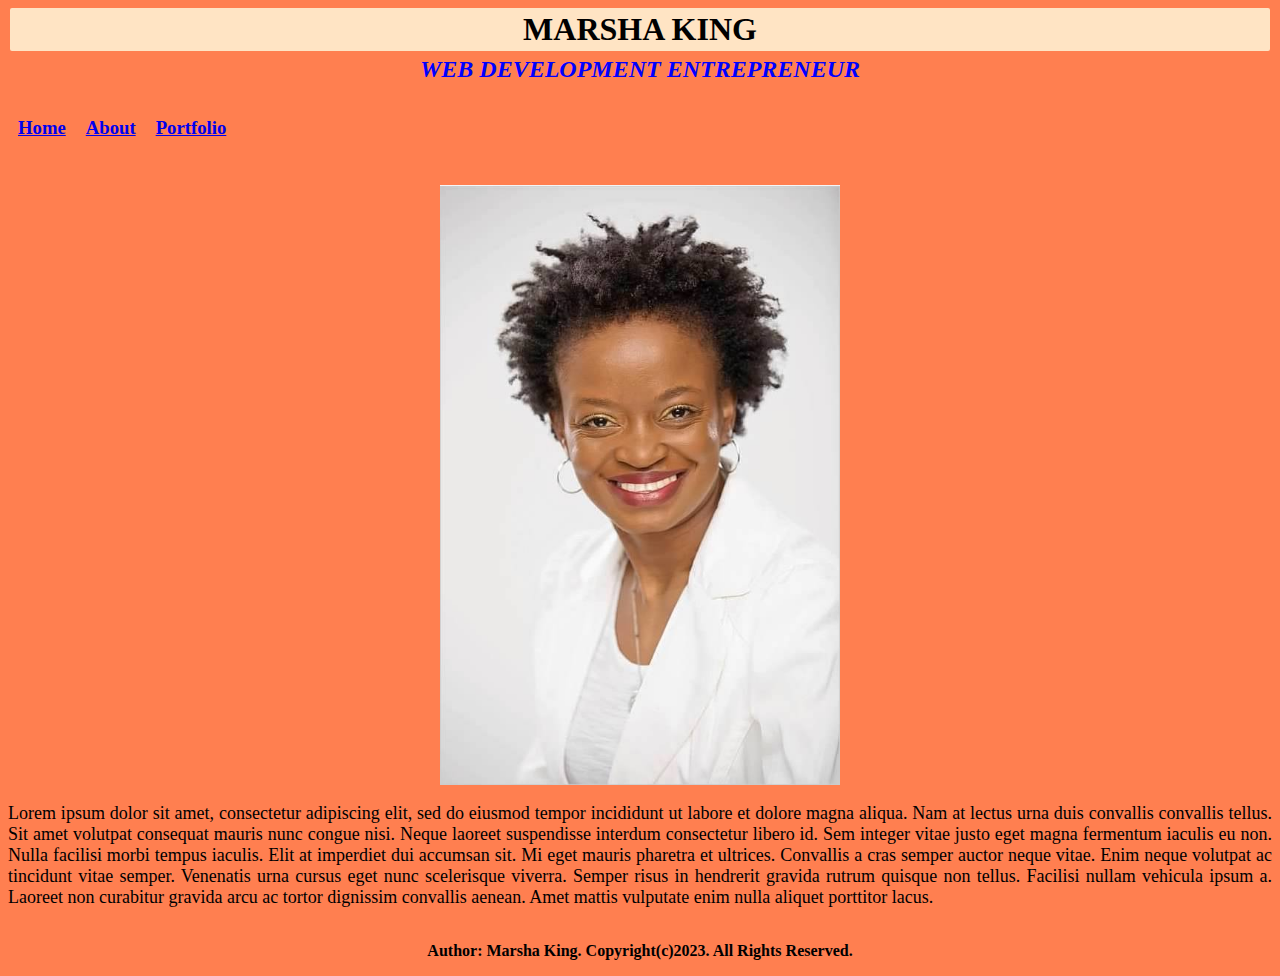
==== commit 8df282ef: "Merge pull request #3 from DEVELOPMENT-DEPOT/Third-Branch" ====
--- a/Index.html
+++ b/Index.html
@@ -10,43 +10,43 @@
 </head>
 
 <body>
-    <h1><b>Marsha King</b></h1>
-
-    <h2><b>Web Development Entrepreneur</b></h2>
-        <div class="navbar">
-            <ul>
+    <header>
+        <h1><b>Marsha King</b></h1>
+        <h2><b>Web Development Entrepreneur</b></h2>
+        <nav>
+            <ul style="
+                display: flex;
+                flex-direction: row;
+                justify-content: flex-start;">
                 <li><a href="Index.html"><h3><b>Home</b></h3></a></li>
                 <li><a href="About.html"><h3><b>About</b></h3></a></li>
                 <li><a href="Portfolio.html"><h3><b>Portfolio</b></h3></a></li>
-            </ul>
-        
-        </div>    
-   
+                </ul>
+                </nav>
+    </header>        
     <br>
-
     <div>
         <div class="container">
             <img src="Headshot.jpeg " alt="Headshot" class="Center">
-                <p>
-                    Lorem ipsum dolor sit amet, consectetur adipiscing elit, sed do eiusmod tempor incididunt ut labore
-                    et dolore magna aliqua. Nam at lectus urna duis convallis convallis tellus. Sit amet volutpat
-                    consequat mauris nunc congue nisi. Neque laoreet suspendisse interdum consectetur libero id. Sem
-                    integer vitae justo eget magna fermentum iaculis eu non. Nulla facilisi morbi tempus iaculis. Elit
-                    at imperdiet dui accumsan sit. Mi eget mauris pharetra et ultrices. Convallis a cras semper auctor
-                    neque vitae. Enim neque volutpat ac tincidunt vitae semper. Venenatis urna cursus eget nunc
-                    scelerisque viverra. Semper risus in hendrerit gravida rutrum quisque non tellus. Facilisi nullam
-                    vehicula ipsum a. Laoreet non curabitur gravida arcu ac tortor dignissim convallis aenean. Amet
-                    mattis vulputate enim nulla aliquet porttitor lacus.
-
-                </p>
+                <p style="text-align: justify;
+                font-size: large;">
+                 Lorem ipsum dolor sit amet, consectetur adipiscing elit, sed do eiusmod tempor incididunt ut labore
+                 et dolore magna aliqua. Nam at lectus urna duis convallis convallis tellus. Sit amet volutpat
+                 consequat mauris nunc congue nisi. Neque laoreet suspendisse interdum consectetur libero id. Sem
+                 integer vitae justo eget magna fermentum iaculis eu non. Nulla facilisi morbi tempus iaculis. Elit
+                 at imperdiet dui accumsan sit. Mi eget mauris pharetra et ultrices. Convallis a cras semper auctor
+                 neque vitae. Enim neque volutpat ac tincidunt vitae semper. Venenatis urna cursus eget nunc
+                 scelerisque viverra. Semper risus in hendrerit gravida rutrum quisque non tellus. Facilisi nullam
+                 vehicula ipsum a. Laoreet non curabitur gravida arcu ac tortor dignissim convallis aenean. Amet
+                 mattis vulputate enim nulla aliquet porttitor lacus.
+            </p>
             </div>
 
             <script src="javascript.js"></script>
 
             <footer>
         
-            <p style="text-align:Center;">Author: Marsha King. Copyright(c)2023. All Rights Reserved.
-            </p>
+            <p style="text-align:Center;"><b>Author: Marsha King. Copyright(c)2023. All Rights Reserved.</b></p>
 
             </footer>
 
--- a/Style.css
+++ b/Style.css
@@ -1,51 +1,50 @@
 h1 {
-    text-align: center;
+    display: flex;
+    justify-content: center;
     text-decoration: blue;
     border-radius: 2px 2px 2px 2px;
-    margin: 2px 2px 2px 2px;
+    margin: 2px; 
+    padding: 3px;
     background-color: bisque;
     text-transform: uppercase;
 
 }
+
 
 body {
     background-color: coral;
 }
 
 h2 {
-    text-align: right;
+    display:flex;
     color: blue;
-
-}
-
-.navbar {
-    margin-top: 0px;
-    margin-bottom: 0;
+    text-transform: uppercase;
+    justify-content: center;
+   font-style: italic;
+   padding: 3px;
+   margin: 2px;
 
 }
 
 ul {
-    list-style: none;
-    display: inline-block;
-    text-align: left;
+    display: flex;
+    flex-direction: row;
+    justify-content: flex-start;
     margin: 0px;
     padding: 0px;
+    list-style: none;
+}    
 
-}
-
-li {
-    display: flex;
-    justify-content: flex-start;
-
+li{
+    padding:10px
 }
 
 .container {
     flex-wrap: wrap;
     text-align: justify;
-    display: flexbox;
+    display: flex;
     text-size-adjust: 14px;
-    text-decoration-style: 1em sans-serif;
-    ;
+    font-style: normal;
 
 }
 
@@ -57,29 +56,26 @@
     height: 600px;
 }
 
-
-.Poems {
-    width: 400px;
-    height: 400px;
-    margin: 0px; 
-    padding: 0px; 
-    display: inline-flexbox;
-    
-
+.Sewing{
+    text-align: left;
+    text-transform: uppercase;
+    font-size: larger;
+    padding: 20px;
+    margin: 5px;
 }
-
 .Pink-dress{
     width: 180px;
     height: 200px;
     margin: 2px;
-    padding-block: 3px;
+    padding: 30px;
 }
 
 .Kimono-dress{
+    border: 15px;
     width: 200px;
     height: 200px;
     margin: 2px;
-    padding-block: 3px
+    padding: 10px
 }
 
 .Gown-picture {
@@ -87,27 +83,69 @@
     margin: 3px 3px 3px 3px;
     width: 250px;
     height: 330px;
-    padding: 2px 3px 2px 3px;
+    padding: 10px;
 
 }
 
-.portolio {
-    text-align: center;
-    text-decoration: blue;
-    border-radius: 3px 3px 3px 3px;
-    margin: 2px 2px 2px 2px;
+.Writing{
+    display: flex;
+    justify-content: flex-start;
+    text-transform: uppercase;
+    font-size: larger;
+    flex-direction: row;   
+    margin: 2px;
+    border: 3px;
+    padding:5px;
+  
+}
+    
+.Poem-one{
+    display:inline-flex;
+    justify-content: flex-start;
+    width: 300ppx;
+    height:450px;
+    border: 3px;
+    margin: 2px;
+    padding: 25px;
+    
 }
 
-.Sewing{
-    text-align: justify;
-    text-decoration: blueviolet;
-}
-
-.Writing{
-    text-align: left;
+.Poem-two{
+    display: inline-flex;
+    justify-content: flex-start;
+    flex-direction: row;
+    width: 100px;
+    height: 400px;
+    border: 3px;
+    margin: 2px;
+    padding: 25px
     
+ 
 
 }
 
+.First-Html-Webpage{
+    justify-content: flex-start;
+    text-transform: uppercase;
+    font-size: larger;
+    padding:3px;
+    margin: 4px;
+}
 
+.Bell-Peppers{
+    justify-content: flex-start;
+    text-transform: uppercase;
+    font-size: larger;
+    padding:3px;
+    margin: 4px;
+    
+}
 
+.Lions{
+    justify-content: left;
+    text-transform: uppercase;
+    font-size: larger;
+    padding: 3px;
+    margin: 4px;
+}
+
